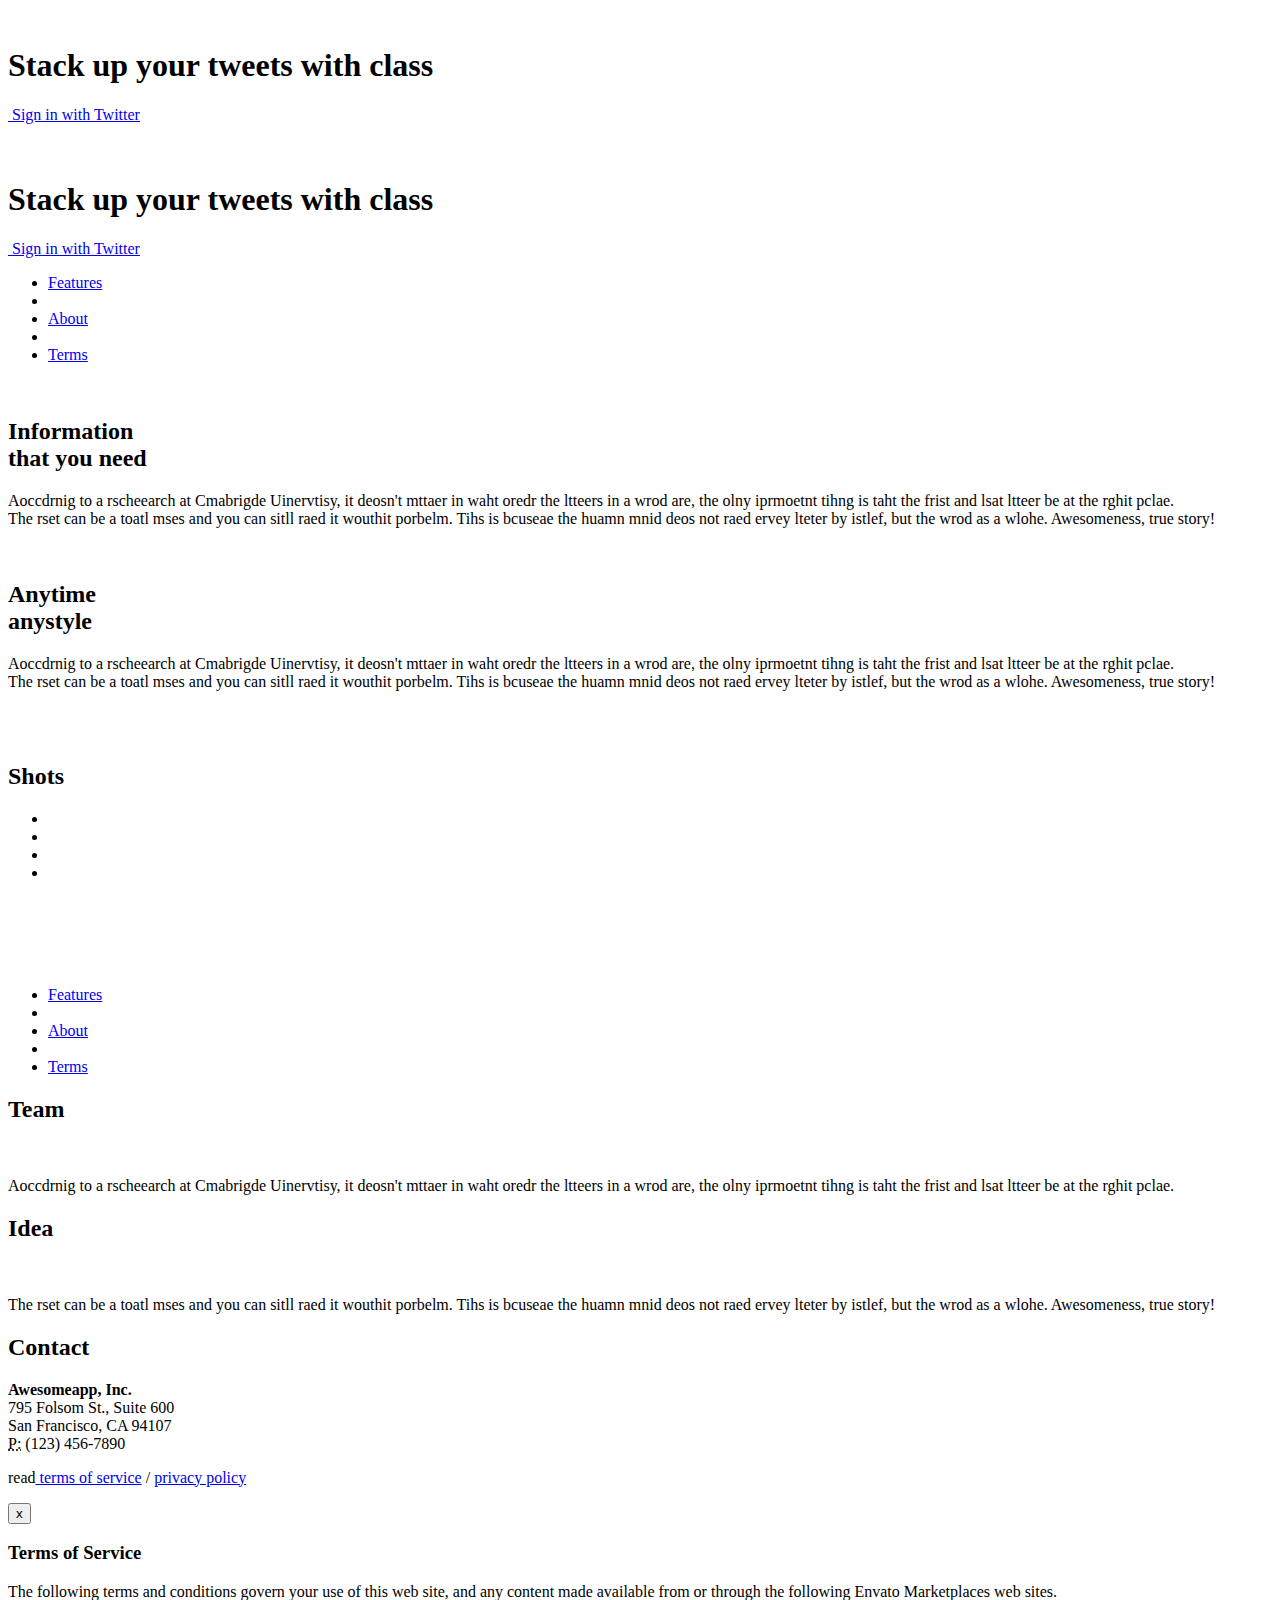
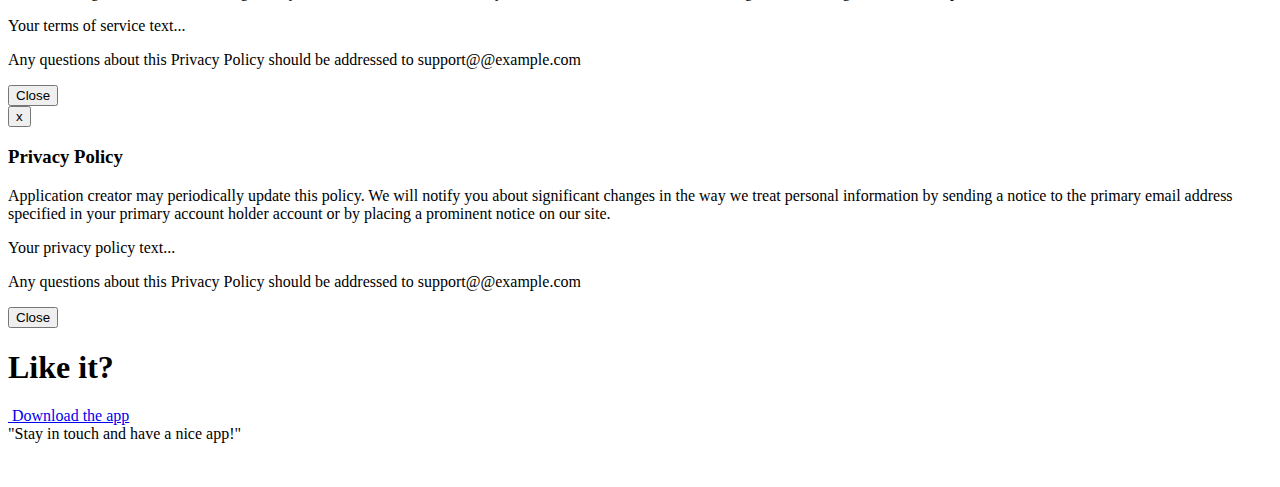
==== app/views/app.scala.html @ 9795e982 "Added basic worker" ====
<!DOCTYPE html>
<html lang="en">
<head>
    <title>APPTweedli - stack up your tweets with class</title>
    <meta name="viewport" content="width=device-width, initial-scale=1.0">
    <meta name="description" content="">
    <meta name="author" content="">
    <link href='@routes.Assets.at("css/bootstrap.min.css")' rel="stylesheet">
    <link href='@routes.Assets.at("css/bootstrap-responsive.min.css")' rel="stylesheet">
    <link href='@routes.Assets.at("css/style.css")' rel="stylesheet">
    <link href='@routes.Assets.at("css/bootstrap-lightbox.min.css")' rel="stylesheet">
    <link href='http://fonts.googleapis.com/css?family=Quicksand:300,400,700' rel='stylesheet' type='text/css'>
    <link rel="image_src" href="thumbnail.png" />
    <link rel="icon" type="image/ico" href="favicon.ico">
</head>
<body data-spy="scroll" data-target=".navbar">
<div id="home">
    <div class="container">
        <div class="row">
            <div class="span6 margin15 visible-phone">
                <img src='@routes.Assets.at("img/logo.png")' alt="">
                <h1 class="margin5">Stack up your tweets with class</h1>
                <a class="button btn btn-large margin5" href="/authenticate/twitter"><img src='@routes.Assets.at("img/arrow_down.png")' alt=""> Sign in with Twitter</a>
            </div>
            <div class="span6">
                <img src='@routes.Assets.at("img/iphone.png")' alt="">
            </div>
            <div class="span6 margin15 hidden-phone">
                <img src='@routes.Assets.at("img/logo.png")' alt="">
                <h1 class="margin5">Stack up your tweets with class</h1>
                <a class="button btn btn-large margin5" href="/authenticate/twitter"><img src='@routes.Assets.at("img/arrow_down.png")' alt=""> Sign in with Twitter</a>
            </div>
        </div>
    </div>
</div>
<!-- break -->
<div id="features">
    <div class="navbar" id="navbar_feat">
        <div class="container separator">
            <div class="navbar-inner">
                <ul class="nav">
                    <li class="active"><a href="#navbar_feat">Features</a></li>
                    <li class="divider-vertical"></li>
                    <li><a href="#navbar_about">About</a></li>
                    <li class="divider-vertical"></li>
                    <li><a href="#terms">Terms</a></li>
                </ul>
            </div>
        </div>
    </div>
    <div class="container">
        <div class="row" id="feat1">
            <div class="span6 margin5 margin-5">
                <img src='@routes.Assets.at("img/features_1.jpg")' alt="">
            </div>
            <div class="span6 margin10">
                <h2>Information<span><br> that you need</span></h2>
                <p>Aoccdrnig to a rscheearch at Cmabrigde Uinervtisy, it deosn't mttaer in waht oredr the ltteers in a wrod are,
                    the olny iprmoetnt tihng is taht the frist and lsat ltteer be at the rghit pclae.<br>
                    The rset can be a toatl mses and you can sitll raed it wouthit porbelm.
                    Tihs is bcuseae the huamn mnid deos not raed ervey lteter by istlef, but the wrod as a wlohe. Awesomeness, true story!</p>
                <a href="#home"><img src='@routes.Assets.at("img/back.png")' alt="" class="margin5"></a>
                <a href="#feat2"><img src='@routes.Assets.at("img/more.png")' alt="" class="margin5"></a>
            </div>
        </div>
        <div class="separator"></div>
        <div class="row" id="feat2">
            <div class="span6 margin10">
                <h2><span>Anytime</span><br> anystyle</h2>
                <p>Aoccdrnig to a rscheearch at Cmabrigde Uinervtisy, it deosn't mttaer in waht oredr the ltteers in a wrod are,
                    the olny iprmoetnt tihng is taht the frist and lsat ltteer be at the rghit pclae.<br>
                    The rset can be a toatl mses and you can sitll raed it wouthit porbelm.
                    Tihs is bcuseae the huamn mnid deos not raed ervey lteter by istlef, but the wrod as a wlohe. Awesomeness, true story!</p>
                <a href="#home"><img src='@routes.Assets.at("img/back.png")' alt="" class="margin5"></a>
                <a href="#gallery"><img src='@routes.Assets.at("img/more.png")' alt="" class="margin5"></a>
            </div>
            <div class="span6 margin5 margin-5">
                <img src='@routes.Assets.at("img/features_2.jpg")' alt="">
            </div>
        </div>
        <div class="separator"></div>
        <div class="row" id="gallery">
            <div class="span12 margin5 margin-5">
                <h2><span>Shots</span></h2>
                <ul class="thumbnails margin5">
                    <li class="span3">
                        <a data-toggle="lightbox" href="#shot1" class="thumbnail">
                            <img src='@routes.Assets.at("img/gallery/shot1.png")' alt="">
                        </a>
                    </li>
                    <li class="span3">
                        <a data-toggle="lightbox" href="#shot2" class="thumbnail">
                            <img src='@routes.Assets.at("img/gallery/shot2.png")' alt="">
                        </a>
                    </li>
                    <li class="span3">
                        <a data-toggle="lightbox" href="#shot3" class="thumbnail">
                            <img src='@routes.Assets.at("img/gallery/shot3.png")' alt="">
                        </a>
                    </li>
                    <li class="span3">
                        <a data-toggle="lightbox" href="#shot4" class="thumbnail">
                            <img src='@routes.Assets.at("img/gallery/shot4.png")' alt="">
                        </a>
                    </li>
                </ul>
            </div>
        </div>
        <div id="shot1" class="lightbox hide fade"  tabindex="-1" role="dialog" aria-hidden="true">
            <div class='lightbox-content'>
                <img src='@routes.Assets.at("img/gallery/shot1@@2x.png")' alt="">
            </div>
        </div>
        <div id="shot2" class="lightbox hide fade"  tabindex="-1" role="dialog" aria-hidden="true">
            <div class='lightbox-content'>
                <img src='@routes.Assets.at("img/gallery/shot2@@2x.png")' alt="">
            </div>
        </div>
        <div id="shot3" class="lightbox hide fade"  tabindex="-1" role="dialog" aria-hidden="true">
            <div class='lightbox-content'>
                <img src='@routes.Assets.at("img/gallery/shot3@@2x.png")' alt="">
            </div>
        </div>
        <div id="shot4" class="lightbox hide fade"  tabindex="-1" role="dialog" aria-hidden="true">
            <div class='lightbox-content'>
                <img src='@routes.Assets.at("img/gallery/shot4@@2x.png")' alt="">
            </div>
        </div>
    </div>
</div>
<!-- break -->
<div id="about">
    <div class="navbar" id="navbar_about">
        <div class="container separator">
            <div class="navbar-inner">
                <ul class="nav">
                    <li class="active"><a href="#navbar_feat">Features</a></li>
                    <li class="divider-vertical"></li>
                    <li><a href="#navbar_about">About</a></li>
                    <li class="divider-vertical"></li>
                    <li><a href="#terms">Terms</a></li>
                </ul>
            </div>
        </div>
    </div>
    <div class="container">
        <div class="row">
            <div class="span4 margin5 margin-5">
                <h2><span>Team</span></h2>
                <img src='@routes.Assets.at("img/team.png")' alt="">
                <p>Aoccdrnig to a rscheearch at Cmabrigde Uinervtisy, it deosn't mttaer in waht oredr the ltteers in a wrod are,
                    the olny iprmoetnt tihng is taht the frist and lsat ltteer be at the rghit pclae.</p>
            </div>
            <div class="span4 margin5 margin-5">
                <h2><span>Idea</span></h2>
                <img src='@routes.Assets.at("img/idea.png")' alt="">
                <p>The rset can be a toatl mses and you can sitll raed it wouthit porbelm.
                    Tihs is bcuseae the huamn mnid deos not raed ervey lteter by istlef, but the wrod as a wlohe. Awesomeness, true story!</p>
            </div>
            <div class="span4 margin5 margin-5">
                <h2><span>Contact</span></h2>
                <div id="map_canvas"></div>
                <p><strong>Awesomeapp, Inc.</strong><br>
                    795 Folsom St., Suite 600<br>
                    San Francisco, CA 94107<br>
                    <abbr title="Phone">P:</abbr> (123) 456-7890
                </p>
            </div>
        </div>
    </div>
</div>
<div id="terms">
    <div class="container">
        <div class="row">
            <div class="span6 offset3 margin15 margin-15">
                <p>read<a href="#termsofservice" data-toggle="modal"> terms of service</a> / <a href="#privacypolicy" data-toggle="modal">privacy policy</a></p>
                <!--start terms of service popup-->
                <div id="termsofservice" class="modal hide fade" tabindex="-1" role="dialog" aria-labelledby="termsModalLabel" aria-hidden="true">
                    <div class="modal-header">
                        <button type="button" class="close" data-dismiss="modal" aria-hidden="true">x</button>
                        <h3 id="termsModalLabel">Terms of Service</h3>
                    </div>
                    <div class="modal-body">
                        <p>The following terms and conditions govern your use of this web site,
                            and any content made available from or through the following Envato Marketplaces web sites.</p>
                        <p>Your terms of service text...</p>
                        <p>Any questions about this Privacy Policy should be addressed to support@@example.com</p>
                    </div>
                    <button class="btn margin-5" data-dismiss="modal" aria-hidden="true">Close</button>
                </div>
                <!--end terms of service popup-->
                <!--start privacy policy popup-->
                <div id="privacypolicy" class="modal hide fade" tabindex="-1" role="dialog" aria-labelledby="privacyModalLabel" aria-hidden="true">
                    <div class="modal-header">
                        <button type="button" class="close" data-dismiss="modal" aria-hidden="true">x</button>
                        <h3 id="privacyModalLabel">Privacy Policy</h3>
                    </div>
                    <div class="modal-body">
                        <p>Application creator may periodically update this policy.
                            We will notify you about significant changes in the way we treat personal information by sending a notice to the
                            primary email address specified in your primary account holder account or by placing a prominent notice on our site.</p>
                        <p>Your privacy policy text...</p>
                        <p>Any questions about this Privacy Policy should be addressed to support@@example.com</p>
                    </div>
                    <button  type="button" class="btn margin-5" data-dismiss="modal" aria-hidden="true">Close</button>
                </div>
                <!--end privacy policy popup-->
                <h1>Like it?</h1>
                <a class="button btn btn-large margin5" href="http://themeforest.net/item/superawesome-retina-bootstrap-app-landing-page/3597882?ref=awerest"><img src='@routes.Assets.at("img/arrow_down.png")' alt=""> Download the app</a>
            </div>
        </div>
    </div>
</div>
<!-- break -->
<div class="footer">
    <div class="container">
        <div class="row">
            <div class="span4 margin5 margin-5">
                <span>"Stay in touch and have a nice app!"</span>
            </div>
            <div class="span4 margin5 margin-5">
                <img src='@routes.Assets.at("img/logo_footer.png")' alt="">
            </div>
            <div class="span4 margin5 margin-5">
                <a class="button btn" href="http://www.facebook.com/awerest" target="_blank"><img src='@routes.Assets.at("img/social/facebook_icon.png")' alt=""></a>
                <a class="button btn" href="http://twitter.com/awerest" target="_blank"><img src='@routes.Assets.at("img/social/twitter_icon.png")' alt=""></a>
                <a class="button btn" href="http://instagram.com/awerest/" target="_blank"><img src='@routes.Assets.at("img/social/instagram_icon.png")' alt=""></a>
                <a class="button btn" href="http://pinterest.com/awerest/" target="_blank"><img src='@routes.Assets.at("img/social/pinterest_icon.png")' alt=""></a>
                <a class="button btn" href="mailto:someone@@example.com" target="_blank"><img src='@routes.Assets.at("img/social/mail_icon.png")' alt=""></a>
            </div>
        </div>
    </div>
</div>
<script src="http://code.jquery.com/jquery-latest.js"></script>
<script src='@routes.Assets.at("js/bootstrap.min.js")'></script>
<script src='@routes.Assets.at("js/retina.js")'></script>
<script src='@routes.Assets.at("js/jquery.backstretch.min.js")'></script>
<script src='@routes.Assets.at("js/bootstrap-lightbox.min.js")'></script>
<script src='@routes.Assets.at("js/custom.js")'></script>
<script type="text/javascript" src="http://maps.google.com/maps/api/js?sensor=true"></script>
<script type="text/javascript">
    var settingsItemsMap = {
    zoom: 13,
    center: new google.maps.LatLng(37.782163,-122.400591),
    panControl: false,
    zoomControl: true,
    zoomControlOptions: {
    style: google.maps.ZoomControlStyle.SMALL
    },
    mapTypeControl: false,
    scaleControl: false,
    streetViewControl: false,
    overviewMapControl: false,
    mapTypeId: google.maps.MapTypeId.ROADMAP
    };
    var map = new google.maps.Map(document.getElementById('map_canvas'), settingsItemsMap );

    var myMarker = new google.maps.Marker({
    position: new google.maps.LatLng(37.782163,-122.400591),
    draggable: false
    });

    map.setCenter(myMarker.position);
    myMarker.setMap(map);
</script>
<script type="text/javascript">
    var _gaq = _gaq || [];
    _gaq.push(['_setAccount', 'YOUR GOOGLE ANALYTICS CODE']);
    _gaq.push(['_trackPageview']);

    (function() {
    var ga = document.createElement('script'); ga.type = 'text/javascript'; ga.async = true;
    ga.src = ('https:' == document.location.protocol ? 'https://ssl' : 'http://www') + '.google-analytics.com/ga.js';
    var s = document.getElementsByTagName('script')[0]; s.parentNode.insertBefore(ga, s);
    })();
</script>
</body>
</html>
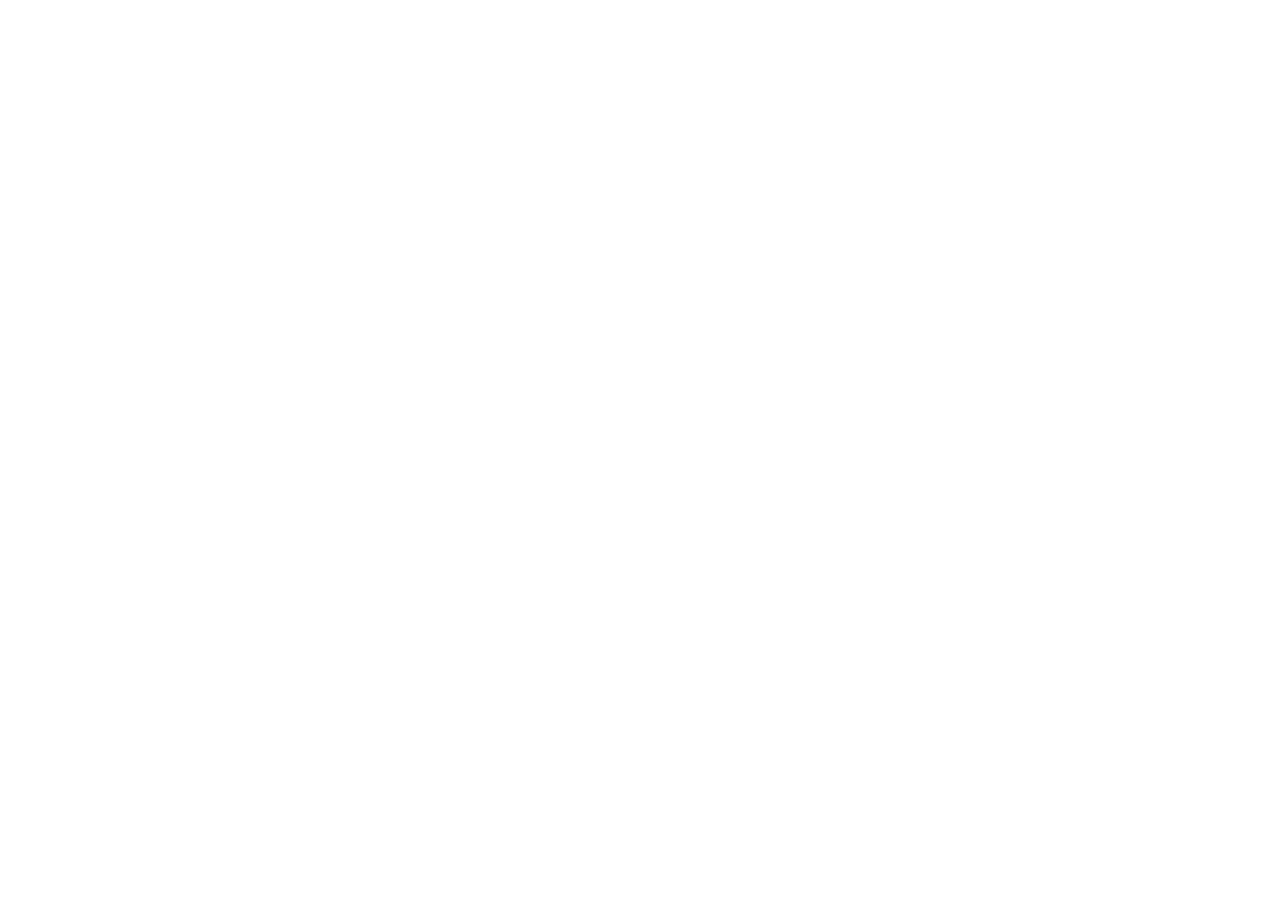
==== commit 648d7493: "basic requirejs and backbone stuff added" ====
--- a/app/views/app.scala.html
+++ b/app/views/app.scala.html
@@ -1,7 +1,7 @@
 <!DOCTYPE html>
 <html lang="en">
 <head>
-    <title>APPTweedli - stack up your tweets with class</title>
+    <title>Tweedli - stack up your tweets with class</title>
     <meta name="viewport" content="width=device-width, initial-scale=1.0">
     <meta name="description" content="">
     <meta name="author" content="">
@@ -13,266 +13,8 @@
     <link rel="image_src" href="thumbnail.png" />
     <link rel="icon" type="image/ico" href="favicon.ico">
 </head>
-<body data-spy="scroll" data-target=".navbar">
-<div id="home">
-    <div class="container">
-        <div class="row">
-            <div class="span6 margin15 visible-phone">
-                <img src='@routes.Assets.at("img/logo.png")' alt="">
-                <h1 class="margin5">Stack up your tweets with class</h1>
-                <a class="button btn btn-large margin5" href="/authenticate/twitter"><img src='@routes.Assets.at("img/arrow_down.png")' alt=""> Sign in with Twitter</a>
-            </div>
-            <div class="span6">
-                <img src='@routes.Assets.at("img/iphone.png")' alt="">
-            </div>
-            <div class="span6 margin15 hidden-phone">
-                <img src='@routes.Assets.at("img/logo.png")' alt="">
-                <h1 class="margin5">Stack up your tweets with class</h1>
-                <a class="button btn btn-large margin5" href="/authenticate/twitter"><img src='@routes.Assets.at("img/arrow_down.png")' alt=""> Sign in with Twitter</a>
-            </div>
-        </div>
-    </div>
-</div>
-<!-- break -->
-<div id="features">
-    <div class="navbar" id="navbar_feat">
-        <div class="container separator">
-            <div class="navbar-inner">
-                <ul class="nav">
-                    <li class="active"><a href="#navbar_feat">Features</a></li>
-                    <li class="divider-vertical"></li>
-                    <li><a href="#navbar_about">About</a></li>
-                    <li class="divider-vertical"></li>
-                    <li><a href="#terms">Terms</a></li>
-                </ul>
-            </div>
-        </div>
-    </div>
-    <div class="container">
-        <div class="row" id="feat1">
-            <div class="span6 margin5 margin-5">
-                <img src='@routes.Assets.at("img/features_1.jpg")' alt="">
-            </div>
-            <div class="span6 margin10">
-                <h2>Information<span><br> that you need</span></h2>
-                <p>Aoccdrnig to a rscheearch at Cmabrigde Uinervtisy, it deosn't mttaer in waht oredr the ltteers in a wrod are,
-                    the olny iprmoetnt tihng is taht the frist and lsat ltteer be at the rghit pclae.<br>
-                    The rset can be a toatl mses and you can sitll raed it wouthit porbelm.
-                    Tihs is bcuseae the huamn mnid deos not raed ervey lteter by istlef, but the wrod as a wlohe. Awesomeness, true story!</p>
-                <a href="#home"><img src='@routes.Assets.at("img/back.png")' alt="" class="margin5"></a>
-                <a href="#feat2"><img src='@routes.Assets.at("img/more.png")' alt="" class="margin5"></a>
-            </div>
-        </div>
-        <div class="separator"></div>
-        <div class="row" id="feat2">
-            <div class="span6 margin10">
-                <h2><span>Anytime</span><br> anystyle</h2>
-                <p>Aoccdrnig to a rscheearch at Cmabrigde Uinervtisy, it deosn't mttaer in waht oredr the ltteers in a wrod are,
-                    the olny iprmoetnt tihng is taht the frist and lsat ltteer be at the rghit pclae.<br>
-                    The rset can be a toatl mses and you can sitll raed it wouthit porbelm.
-                    Tihs is bcuseae the huamn mnid deos not raed ervey lteter by istlef, but the wrod as a wlohe. Awesomeness, true story!</p>
-                <a href="#home"><img src='@routes.Assets.at("img/back.png")' alt="" class="margin5"></a>
-                <a href="#gallery"><img src='@routes.Assets.at("img/more.png")' alt="" class="margin5"></a>
-            </div>
-            <div class="span6 margin5 margin-5">
-                <img src='@routes.Assets.at("img/features_2.jpg")' alt="">
-            </div>
-        </div>
-        <div class="separator"></div>
-        <div class="row" id="gallery">
-            <div class="span12 margin5 margin-5">
-                <h2><span>Shots</span></h2>
-                <ul class="thumbnails margin5">
-                    <li class="span3">
-                        <a data-toggle="lightbox" href="#shot1" class="thumbnail">
-                            <img src='@routes.Assets.at("img/gallery/shot1.png")' alt="">
-                        </a>
-                    </li>
-                    <li class="span3">
-                        <a data-toggle="lightbox" href="#shot2" class="thumbnail">
-                            <img src='@routes.Assets.at("img/gallery/shot2.png")' alt="">
-                        </a>
-                    </li>
-                    <li class="span3">
-                        <a data-toggle="lightbox" href="#shot3" class="thumbnail">
-                            <img src='@routes.Assets.at("img/gallery/shot3.png")' alt="">
-                        </a>
-                    </li>
-                    <li class="span3">
-                        <a data-toggle="lightbox" href="#shot4" class="thumbnail">
-                            <img src='@routes.Assets.at("img/gallery/shot4.png")' alt="">
-                        </a>
-                    </li>
-                </ul>
-            </div>
-        </div>
-        <div id="shot1" class="lightbox hide fade"  tabindex="-1" role="dialog" aria-hidden="true">
-            <div class='lightbox-content'>
-                <img src='@routes.Assets.at("img/gallery/shot1@@2x.png")' alt="">
-            </div>
-        </div>
-        <div id="shot2" class="lightbox hide fade"  tabindex="-1" role="dialog" aria-hidden="true">
-            <div class='lightbox-content'>
-                <img src='@routes.Assets.at("img/gallery/shot2@@2x.png")' alt="">
-            </div>
-        </div>
-        <div id="shot3" class="lightbox hide fade"  tabindex="-1" role="dialog" aria-hidden="true">
-            <div class='lightbox-content'>
-                <img src='@routes.Assets.at("img/gallery/shot3@@2x.png")' alt="">
-            </div>
-        </div>
-        <div id="shot4" class="lightbox hide fade"  tabindex="-1" role="dialog" aria-hidden="true">
-            <div class='lightbox-content'>
-                <img src='@routes.Assets.at("img/gallery/shot4@@2x.png")' alt="">
-            </div>
-        </div>
-    </div>
-</div>
-<!-- break -->
-<div id="about">
-    <div class="navbar" id="navbar_about">
-        <div class="container separator">
-            <div class="navbar-inner">
-                <ul class="nav">
-                    <li class="active"><a href="#navbar_feat">Features</a></li>
-                    <li class="divider-vertical"></li>
-                    <li><a href="#navbar_about">About</a></li>
-                    <li class="divider-vertical"></li>
-                    <li><a href="#terms">Terms</a></li>
-                </ul>
-            </div>
-        </div>
-    </div>
-    <div class="container">
-        <div class="row">
-            <div class="span4 margin5 margin-5">
-                <h2><span>Team</span></h2>
-                <img src='@routes.Assets.at("img/team.png")' alt="">
-                <p>Aoccdrnig to a rscheearch at Cmabrigde Uinervtisy, it deosn't mttaer in waht oredr the ltteers in a wrod are,
-                    the olny iprmoetnt tihng is taht the frist and lsat ltteer be at the rghit pclae.</p>
-            </div>
-            <div class="span4 margin5 margin-5">
-                <h2><span>Idea</span></h2>
-                <img src='@routes.Assets.at("img/idea.png")' alt="">
-                <p>The rset can be a toatl mses and you can sitll raed it wouthit porbelm.
-                    Tihs is bcuseae the huamn mnid deos not raed ervey lteter by istlef, but the wrod as a wlohe. Awesomeness, true story!</p>
-            </div>
-            <div class="span4 margin5 margin-5">
-                <h2><span>Contact</span></h2>
-                <div id="map_canvas"></div>
-                <p><strong>Awesomeapp, Inc.</strong><br>
-                    795 Folsom St., Suite 600<br>
-                    San Francisco, CA 94107<br>
-                    <abbr title="Phone">P:</abbr> (123) 456-7890
-                </p>
-            </div>
-        </div>
-    </div>
-</div>
-<div id="terms">
-    <div class="container">
-        <div class="row">
-            <div class="span6 offset3 margin15 margin-15">
-                <p>read<a href="#termsofservice" data-toggle="modal"> terms of service</a> / <a href="#privacypolicy" data-toggle="modal">privacy policy</a></p>
-                <!--start terms of service popup-->
-                <div id="termsofservice" class="modal hide fade" tabindex="-1" role="dialog" aria-labelledby="termsModalLabel" aria-hidden="true">
-                    <div class="modal-header">
-                        <button type="button" class="close" data-dismiss="modal" aria-hidden="true">x</button>
-                        <h3 id="termsModalLabel">Terms of Service</h3>
-                    </div>
-                    <div class="modal-body">
-                        <p>The following terms and conditions govern your use of this web site,
-                            and any content made available from or through the following Envato Marketplaces web sites.</p>
-                        <p>Your terms of service text...</p>
-                        <p>Any questions about this Privacy Policy should be addressed to support@@example.com</p>
-                    </div>
-                    <button class="btn margin-5" data-dismiss="modal" aria-hidden="true">Close</button>
-                </div>
-                <!--end terms of service popup-->
-                <!--start privacy policy popup-->
-                <div id="privacypolicy" class="modal hide fade" tabindex="-1" role="dialog" aria-labelledby="privacyModalLabel" aria-hidden="true">
-                    <div class="modal-header">
-                        <button type="button" class="close" data-dismiss="modal" aria-hidden="true">x</button>
-                        <h3 id="privacyModalLabel">Privacy Policy</h3>
-                    </div>
-                    <div class="modal-body">
-                        <p>Application creator may periodically update this policy.
-                            We will notify you about significant changes in the way we treat personal information by sending a notice to the
-                            primary email address specified in your primary account holder account or by placing a prominent notice on our site.</p>
-                        <p>Your privacy policy text...</p>
-                        <p>Any questions about this Privacy Policy should be addressed to support@@example.com</p>
-                    </div>
-                    <button  type="button" class="btn margin-5" data-dismiss="modal" aria-hidden="true">Close</button>
-                </div>
-                <!--end privacy policy popup-->
-                <h1>Like it?</h1>
-                <a class="button btn btn-large margin5" href="http://themeforest.net/item/superawesome-retina-bootstrap-app-landing-page/3597882?ref=awerest"><img src='@routes.Assets.at("img/arrow_down.png")' alt=""> Download the app</a>
-            </div>
-        </div>
-    </div>
-</div>
-<!-- break -->
-<div class="footer">
-    <div class="container">
-        <div class="row">
-            <div class="span4 margin5 margin-5">
-                <span>"Stay in touch and have a nice app!"</span>
-            </div>
-            <div class="span4 margin5 margin-5">
-                <img src='@routes.Assets.at("img/logo_footer.png")' alt="">
-            </div>
-            <div class="span4 margin5 margin-5">
-                <a class="button btn" href="http://www.facebook.com/awerest" target="_blank"><img src='@routes.Assets.at("img/social/facebook_icon.png")' alt=""></a>
-                <a class="button btn" href="http://twitter.com/awerest" target="_blank"><img src='@routes.Assets.at("img/social/twitter_icon.png")' alt=""></a>
-                <a class="button btn" href="http://instagram.com/awerest/" target="_blank"><img src='@routes.Assets.at("img/social/instagram_icon.png")' alt=""></a>
-                <a class="button btn" href="http://pinterest.com/awerest/" target="_blank"><img src='@routes.Assets.at("img/social/pinterest_icon.png")' alt=""></a>
-                <a class="button btn" href="mailto:someone@@example.com" target="_blank"><img src='@routes.Assets.at("img/social/mail_icon.png")' alt=""></a>
-            </div>
-        </div>
-    </div>
-</div>
-<script src="http://code.jquery.com/jquery-latest.js"></script>
-<script src='@routes.Assets.at("js/bootstrap.min.js")'></script>
-<script src='@routes.Assets.at("js/retina.js")'></script>
-<script src='@routes.Assets.at("js/jquery.backstretch.min.js")'></script>
-<script src='@routes.Assets.at("js/bootstrap-lightbox.min.js")'></script>
-<script src='@routes.Assets.at("js/custom.js")'></script>
-<script type="text/javascript" src="http://maps.google.com/maps/api/js?sensor=true"></script>
-<script type="text/javascript">
-    var settingsItemsMap = {
-    zoom: 13,
-    center: new google.maps.LatLng(37.782163,-122.400591),
-    panControl: false,
-    zoomControl: true,
-    zoomControlOptions: {
-    style: google.maps.ZoomControlStyle.SMALL
-    },
-    mapTypeControl: false,
-    scaleControl: false,
-    streetViewControl: false,
-    overviewMapControl: false,
-    mapTypeId: google.maps.MapTypeId.ROADMAP
-    };
-    var map = new google.maps.Map(document.getElementById('map_canvas'), settingsItemsMap );
-
-    var myMarker = new google.maps.Marker({
-    position: new google.maps.LatLng(37.782163,-122.400591),
-    draggable: false
-    });
-
-    map.setCenter(myMarker.position);
-    myMarker.setMap(map);
-</script>
-<script type="text/javascript">
-    var _gaq = _gaq || [];
-    _gaq.push(['_setAccount', 'YOUR GOOGLE ANALYTICS CODE']);
-    _gaq.push(['_trackPageview']);
-
-    (function() {
-    var ga = document.createElement('script'); ga.type = 'text/javascript'; ga.async = true;
-    ga.src = ('https:' == document.location.protocol ? 'https://ssl' : 'http://www') + '.google-analytics.com/ga.js';
-    var s = document.getElementsByTagName('script')[0]; s.parentNode.insertBefore(ga, s);
-    })();
-</script>
+<body>
+<div id="tweedli_container"></div>
+<script data-main='/assets/js/main' src='@routes.Assets.at("js/lib/require/require-min.js")'></script>
 </body>
 </html>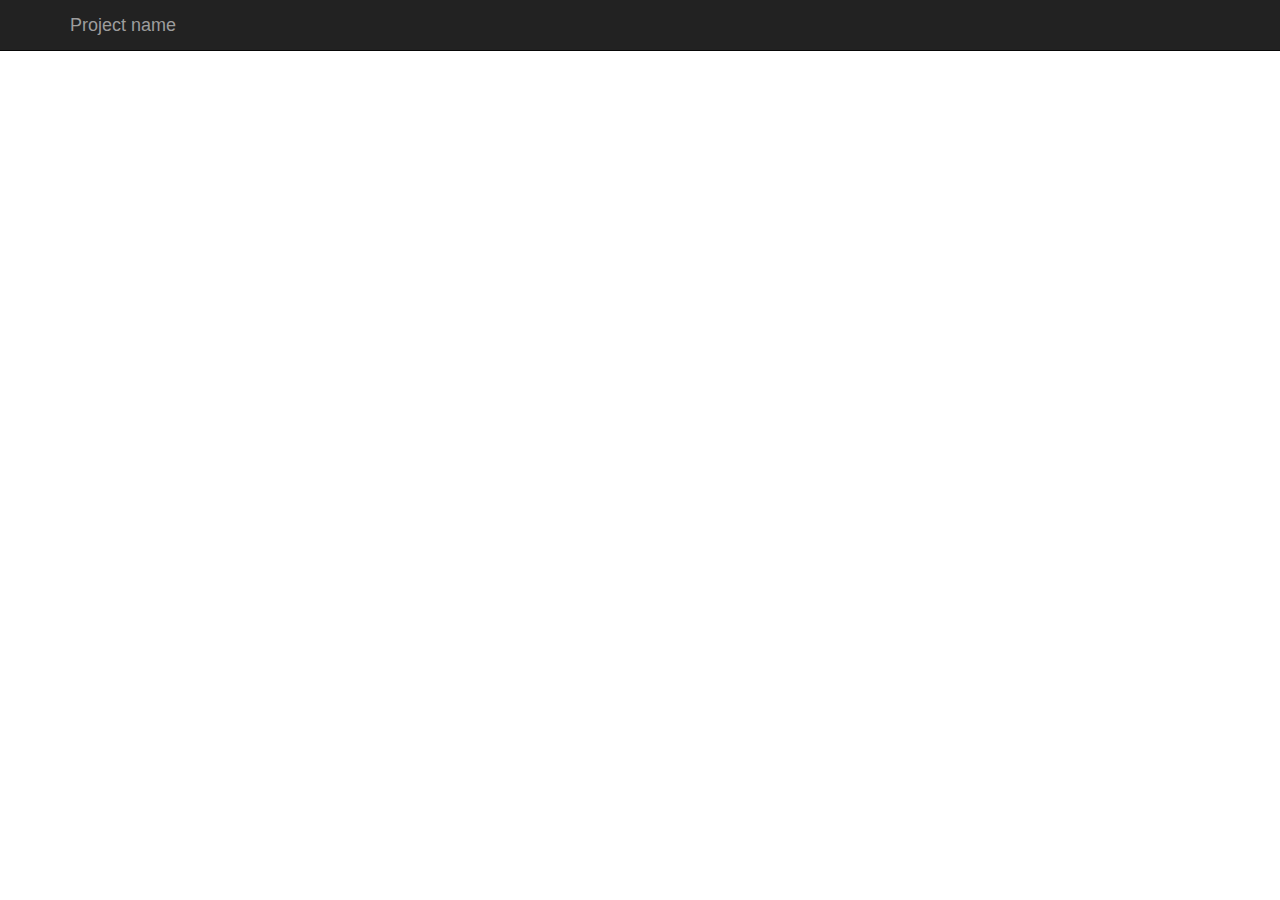
==== commit a0860df7: "Ohoho" ====
--- a/app/views/app.scala.html
+++ b/app/views/app.scala.html
@@ -1,20 +1,46 @@
 <!DOCTYPE html>
 <html lang="en">
 <head>
-    <title>Tweedli - stack up your tweets with class</title>
+    <meta charset="utf-8">
     <meta name="viewport" content="width=device-width, initial-scale=1.0">
     <meta name="description" content="">
     <meta name="author" content="">
-    <link href='@routes.Assets.at("css/bootstrap.min.css")' rel="stylesheet">
-    <link href='@routes.Assets.at("css/bootstrap-responsive.min.css")' rel="stylesheet">
-    <link href='@routes.Assets.at("css/style.css")' rel="stylesheet">
-    <link href='@routes.Assets.at("css/bootstrap-lightbox.min.css")' rel="stylesheet">
-    <link href='http://fonts.googleapis.com/css?family=Quicksand:300,400,700' rel='stylesheet' type='text/css'>
-    <link rel="image_src" href="thumbnail.png" />
-    <link rel="icon" type="image/ico" href="favicon.ico">
+
+    <title>Starter Template for Bootstrap</title>
+
+    <!-- Bootstrap core CSS -->
+    <link rel="stylesheet" href="//netdna.bootstrapcdn.com/bootstrap/3.0.0-wip/css/bootstrap.min.css">
+    <link rel="stylesheet" href="@routes.Assets.at("css/style.css")">
+
 </head>
+
 <body>
-<div id="tweedli_container"></div>
+
+<div class="navbar navbar-inverse navbar-fixed-top">
+    <div class="container">
+        <button type="button" class="navbar-toggle" data-toggle="collapse" data-target=".nav-collapse">
+            <span class="icon-bar"></span>
+            <span class="icon-bar"></span>
+            <span class="icon-bar"></span>
+        </button>
+        <a class="navbar-brand" href="#">Project name</a>
+        <div class="nav-collapse collapse">
+            <ul class="nav navbar-nav">
+                <li class="active"><a href="#">Home</a></li>
+                <li><a href="#about">About</a></li>
+                <li><a href="#contact">Contact</a></li>
+            </ul>
+        </div><!--/.nav-collapse -->
+    </div>
+</div>
+
+<div class="container">
+    <div id="tweedli_container" class="span6 text-center pagination-center"></div>
+
+
+</div><!-- /.container -->
+<script src="http://code.jquery.com/jquery-1.10.1.min.js"></script>
+<script src="//netdna.bootstrapcdn.com/bootstrap/3.0.0-wip/js/bootstrap.min.js"></script>
 <script data-main='/assets/js/main' src='@routes.Assets.at("js/lib/require/require-min.js")'></script>
 </body>
-</html>+</html>
